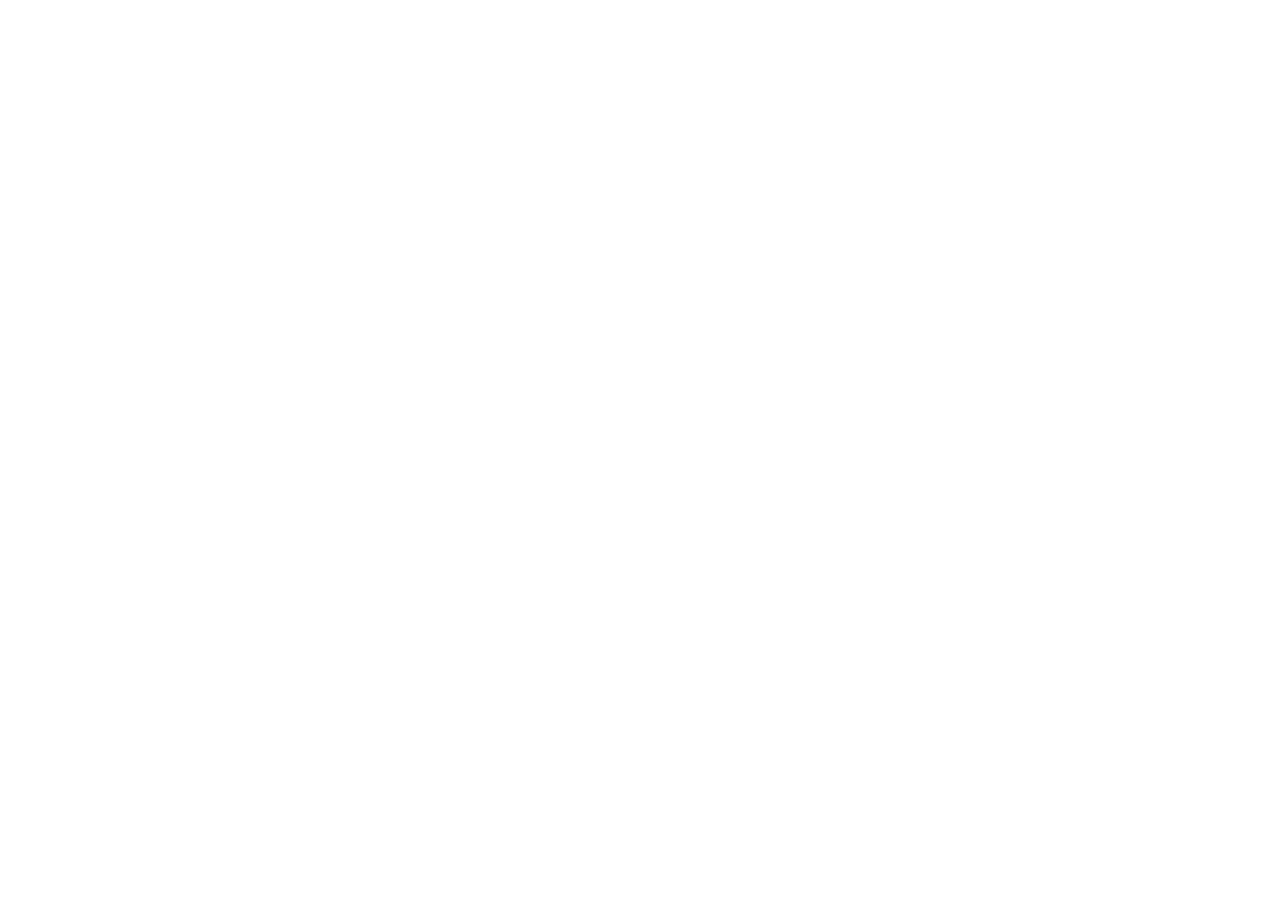
==== addPost.html @ 46240318 "Algus" ====
<!DOCTYPE html>
<html lang="en">
<head>
    <link rel="stylesheet" href="res/css/addPost.css">
    <meta charset="UTF-8">
    <meta name="viewport" content="width=device-width, initial-scale=1.0">
    <title>Document</title>
</head>
<body>
    
</body>
</html>
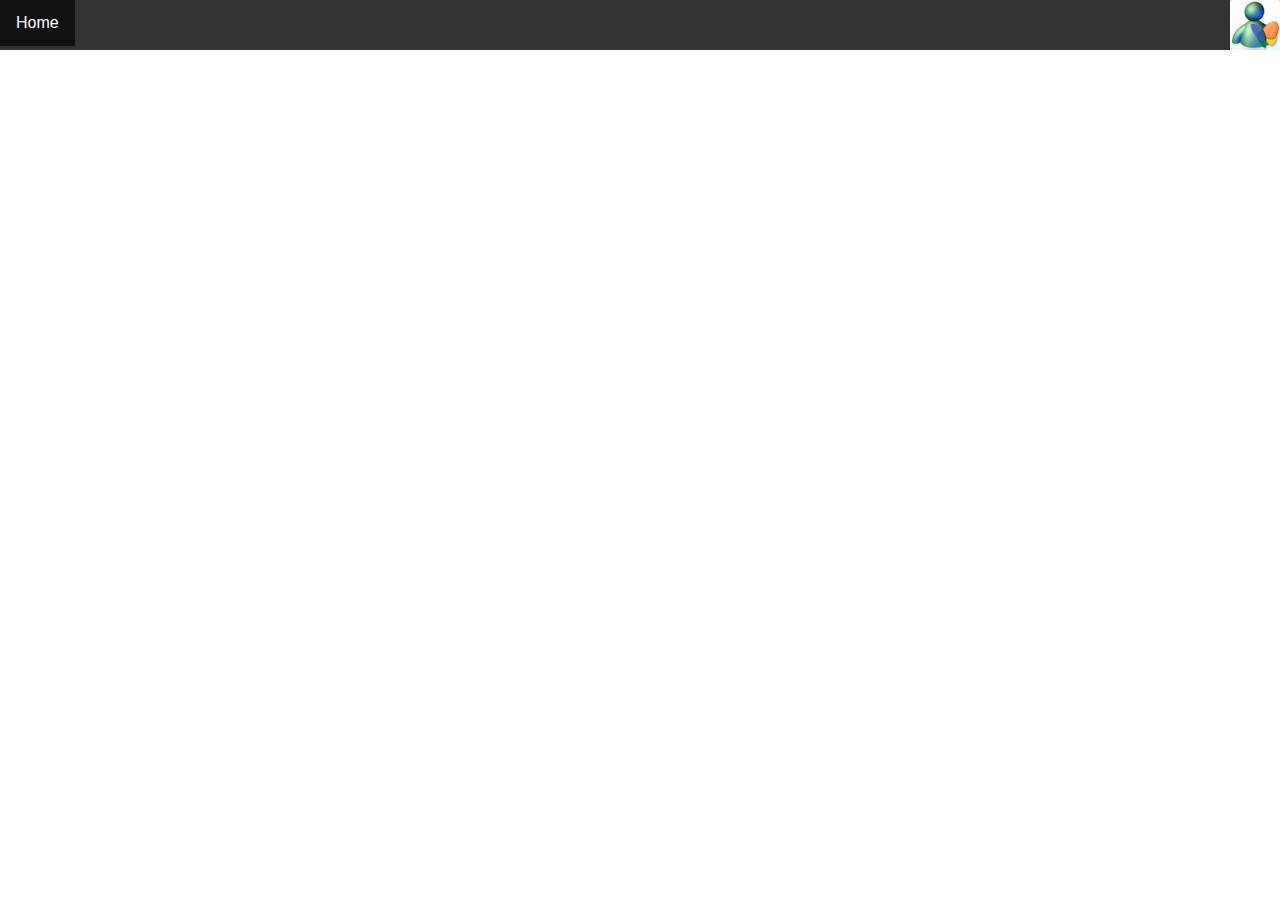
==== commit 241e415a: "Top navigation bar" ====
--- a/addPost.html
+++ b/addPost.html
@@ -7,6 +7,11 @@
     <title>Document</title>
 </head>
 <body>
-    
+    <header class="header">
+        <ul>
+            <li><a href="#">Home</a></li>
+            </ul>
+    <img src="res/images/profile.png" width="50" height="50" alt="My picture">
+    </header>
 </body>
 </html>--- a/res/css/addPost.css
+++ b/res/css/addPost.css
@@ -0,0 +1,46 @@
+* {
+    font-family: sans-serif;
+    box-sizing: border-box;
+  }
+
+  body{
+    margin: 0px;
+  }
+
+  .logo{
+    margin: 0;
+  }
+
+  ul {
+    list-style-type: none;
+    margin: 0;
+    padding: 0;
+    overflow: hidden;
+    background-color: #333;
+}
+
+li{
+    float: left;
+}
+
+li a{
+    display: block;
+    color: white;
+    text-align: center;
+    padding: 14px 16px;
+    text-decoration: none;
+}
+
+li a:hover:not(.active) {
+    background-color: #111;
+}
+
+
+.header {
+    display: flex;
+    flex-direction: row;
+    justify-content: space-between;
+    background-color: #333;
+}
+
+
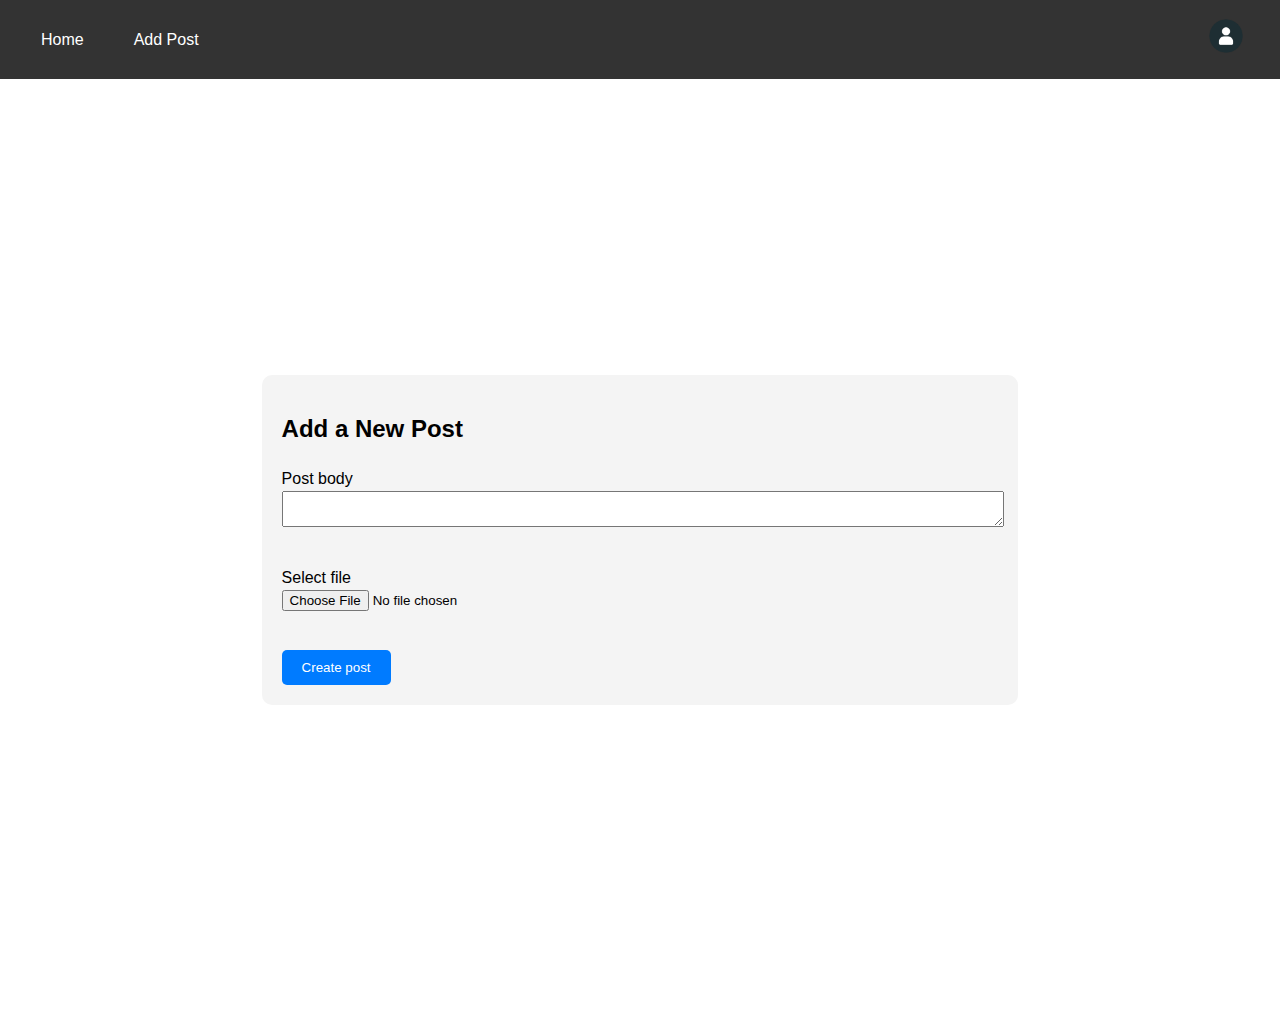
==== commit 7ae8bccb: "Login ja AddPost leheküljed" ====
--- a/addPost.html
+++ b/addPost.html
@@ -1,17 +1,37 @@
 <!DOCTYPE html>
 <html lang="en">
 <head>
-    <link rel="stylesheet" href="res/css/addPost.css">
     <meta charset="UTF-8">
     <meta name="viewport" content="width=device-width, initial-scale=1.0">
-    <title>Document</title>
+    <title>Add Post</title>
+    <link rel="stylesheet" href="res\css\common.css">
+    <link rel="stylesheet" href="res\css\addPost.css">
+
 </head>
 <body>
-    <header class="header">
-        <ul>
-            <li><a href="#">Home</a></li>
-            </ul>
-    <img src="res/images/profile.png" width="50" height="50" alt="My picture">
-    </header>
+    <nav>
+        <div class="nav-left">
+            <a href="index.html" class="nav-link">Home</a>
+            <a href="addPost.html" class="nav-link">Add Post</a>
+        </div>
+        <a href="login.html" class="user-icon-link">
+            <img src="res\images\user-avatar.png" alt="User Profile">
+        </a>
+    </nav>
+
+    <section id="add-post-section">
+        <div class="add-post-box">
+            <h1>Add a New Post</h1>
+            <form action="index.html" method="post">
+                <label for="content">Post body</label>
+                <textarea id="content" name="content" required></textarea>
+                <br>
+                <label for="file">Select file</label>
+                <input type="file" id="file" name="file">
+                <br>
+                <button type="submit">Create post</button>
+            </form>
+        </div>
+    </section>
 </body>
-</html>+</html>
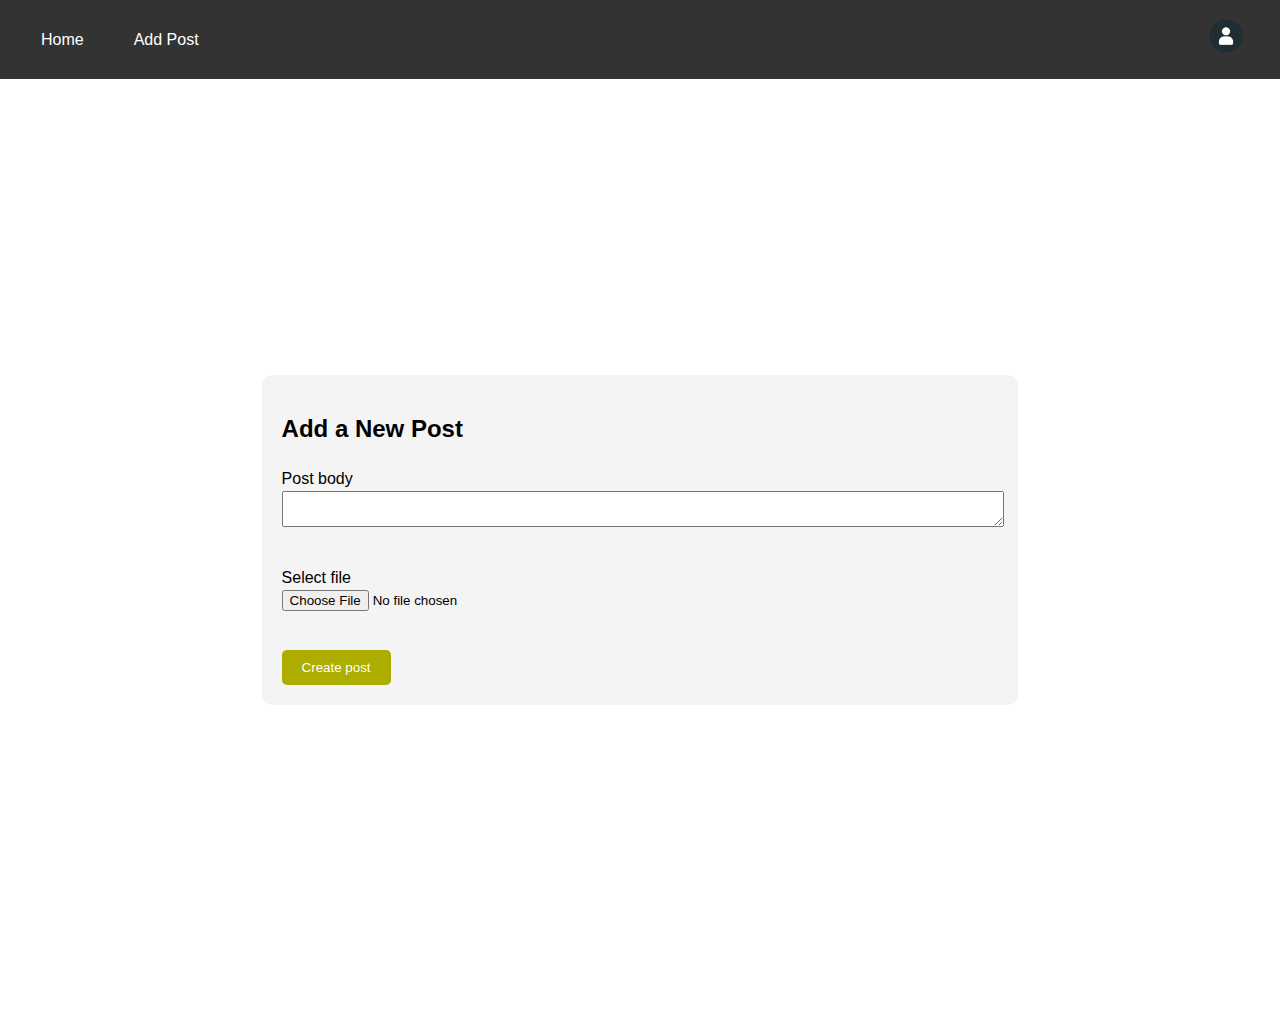
==== commit fc216526: "Update addPost.html" ====
--- a/addPost.html
+++ b/addPost.html
@@ -22,7 +22,7 @@
     <section id="add-post-section">
         <div class="add-post-box">
             <h1>Add a New Post</h1>
-            <form action="index.html" method="post">
+            <form action="index.html" method="get">
                 <label for="content">Post body</label>
                 <textarea id="content" name="content" required></textarea>
                 <br>
